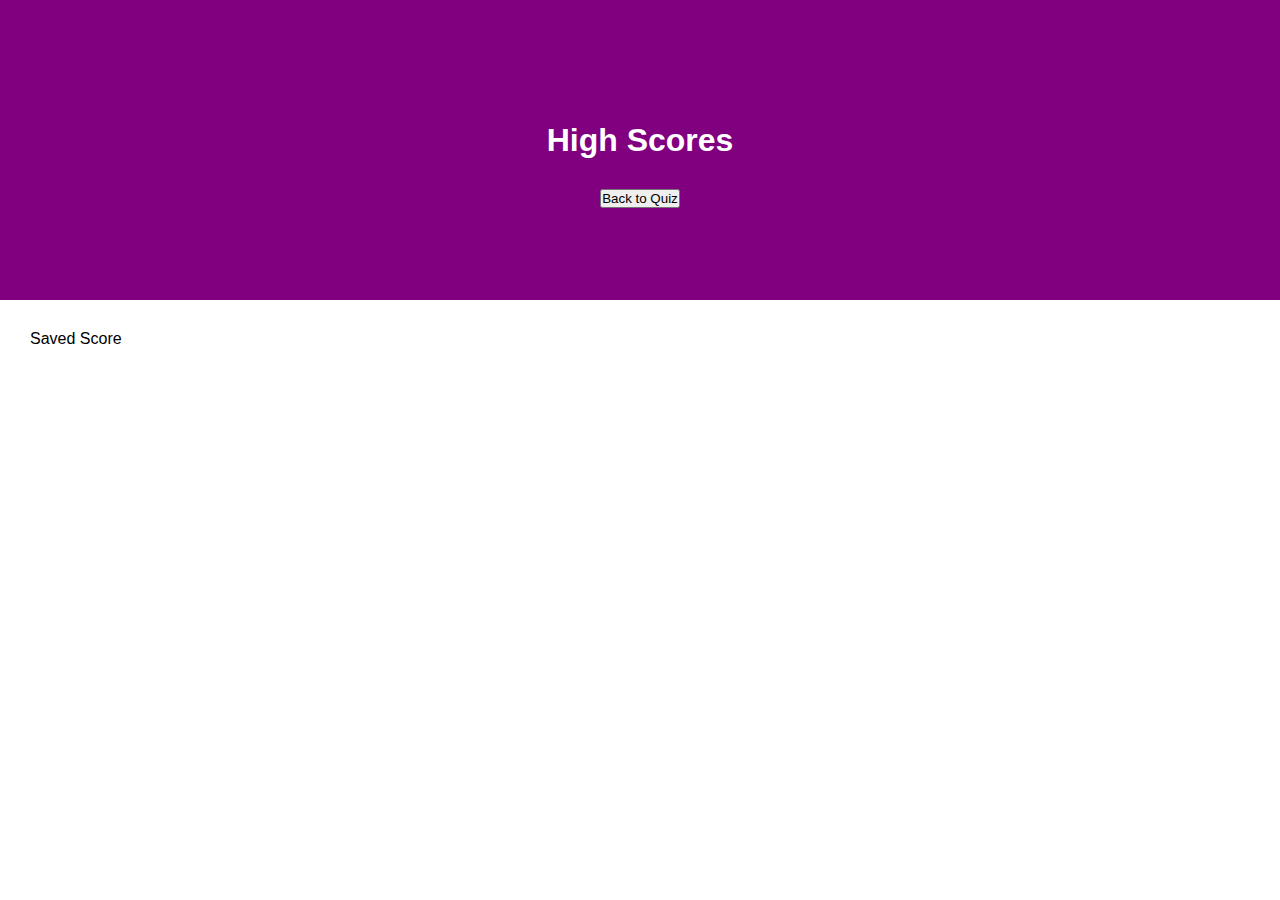
==== scores.html @ 5f52775c "added high scores page" ====
<!DOCTYPE html>
<html lang="en">
  <head>
    <meta charset="UTF-8" />
    <meta name="viewport" content="width=device-width, initial-scale=1.0" />
    <meta http-equiv="X-UA-Compatible" content="ie=edge" />
    <title>Code Quiz</title>
    <link rel="stylesheet" href="./assets/css/style.css" />
  </head>
  <body>
    <main>
      <div class="opener">
        <!-- Timer -->
        <section id="main"></section>

        <!-- Title -->
        <h1>High Scores</h1>
        <!-- Begin Button -->
        <button id="back">Back to Quiz</button>
      </div>
      <p>Saved Score</p>
      <script src="./assets/js/score.js"></script>
    </main>
  </body>
</html>
---- assets/css/style.css ----
* {
  margin: 0;
  padding: 0;
  box-sizing: border-box;
  font-family: Verdana, Geneva, Tahoma, sans-serif;
}

.opener {
  height: 300px;
  display: flex;
  flex-direction: column;
  justify-content: center;
  align-items: center;
  align-content: space-around;
  background: purple;
  color: white;
}

nav, a {
  background: purple;
  color: white;
  padding: 20px;
  font-size: 20px;
  text-decoration: none;
  cursor: pointer;
}

#timer {
  margin: 30px;
}

h1 {
  margin: 30px;
}

.main {
  height: 300px;
  display: flex;
  flex-direction: column;
  justify-content: center;
  align-items: center;
  align-content: space-around;
  padding-top: 100px;
  font-size: larger;
  /* border: 5px solid black; */
}

#question {
  margin: 30px;
  display: flex;
  flex-direction: column;
  justify-content: center;
  align-items: center;
}

#answer {
  display: flex;
  flex-direction: column;
  justify-content: center;
  align-items: center;
}

.choice {
  border: 1px solid black;
  margin: 20px;
  height: 50px;
  width: 300px;
  padding: 10px;
  text-align: left;
  cursor: pointer;
  /* align-items: baseline; */
}

button:hover {
  background: lightblue;
  color: whitesmoke;
}

#start {
  background: darkgray;
  color: white;
  width: 150px;
  height: 30px;
  border-radius: 4px;
  cursor: pointer;
}

.correct {
  background-color: green;
}

.incorrect {
  background-color: red;
}

p {
  margin: 30px;
  justify-content: center;
  align-items: center;
}
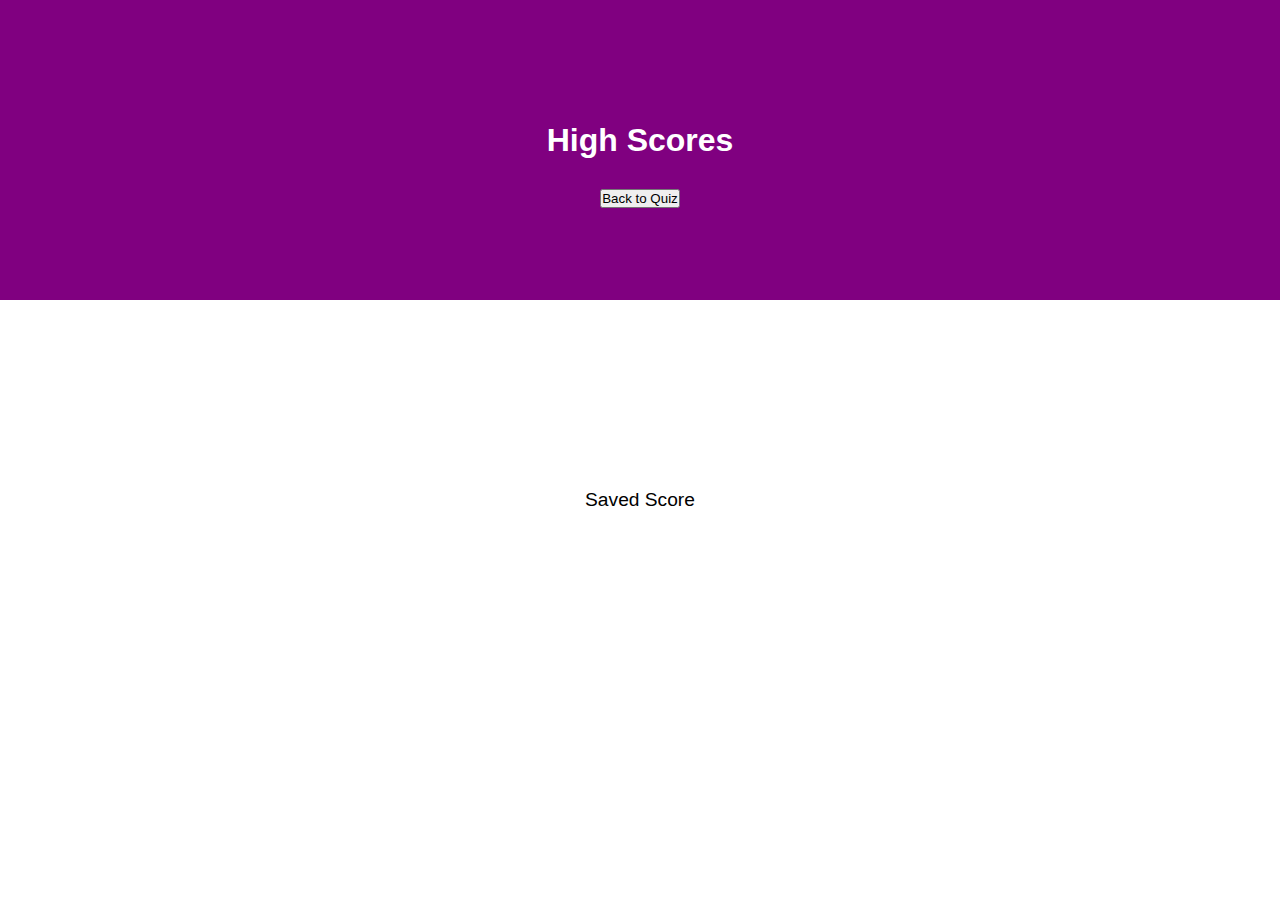
==== commit c7b22184: "added function for local storage, working properly" ====
--- a/scores.html
+++ b/scores.html
@@ -10,15 +10,13 @@
   <body>
     <main>
       <div class="opener">
-        <!-- Timer -->
         <section id="main"></section>
-
-        <!-- Title -->
-        <h1>High Scores</h1>
-        <!-- Begin Button -->
+        <h1 id="text">High Scores</h1>
         <button id="back">Back to Quiz</button>
       </div>
+      <div class="main">
       <p>Saved Score</p>
+    </div>
       <script src="./assets/js/score.js"></script>
     </main>
   </body>
--- a/assets/css/style.css
+++ b/assets/css/style.css
@@ -25,6 +25,7 @@
   cursor: pointer;
 }
 
+
 #timer {
   margin: 30px;
 }
@@ -43,6 +44,14 @@
   padding-top: 100px;
   font-size: larger;
   /* border: 5px solid black; */
+}
+
+#info {
+  margin-left: 500px;
+  margin-right: 500px;
+  text-align: center;
+  /* border: 3px solid black; */
+
 }
 
 #question {
@@ -98,3 +107,29 @@
   justify-content: center;
   align-items: center;
 }
+
+/* Extra small devices (phones, 600px and down) */
+@media only screen and (max-width: 600px) {
+  #info {margin:0}
+}
+
+/* Small devices (portrait tablets and large phones, 600px and up) */
+@media only screen and (min-width: 600px) {
+  /* #info {margin-left: 100px;
+  margin-right:100px;} */
+}
+
+/* Medium devices (landscape tablets, 768px and up) */
+@media only screen and (max-width: 768px) {
+  #info {margin:0}
+} 
+
+/* Large devices (laptops/desktops, 992px and up) */
+@media only screen and (max-width: 992px) {
+  #info {margin:0}
+} 
+
+/* Extra large devices (large laptops and desktops, 1200px and up) */
+@media only screen and (max-width: 1200px) {
+  #info {margin:0}
+}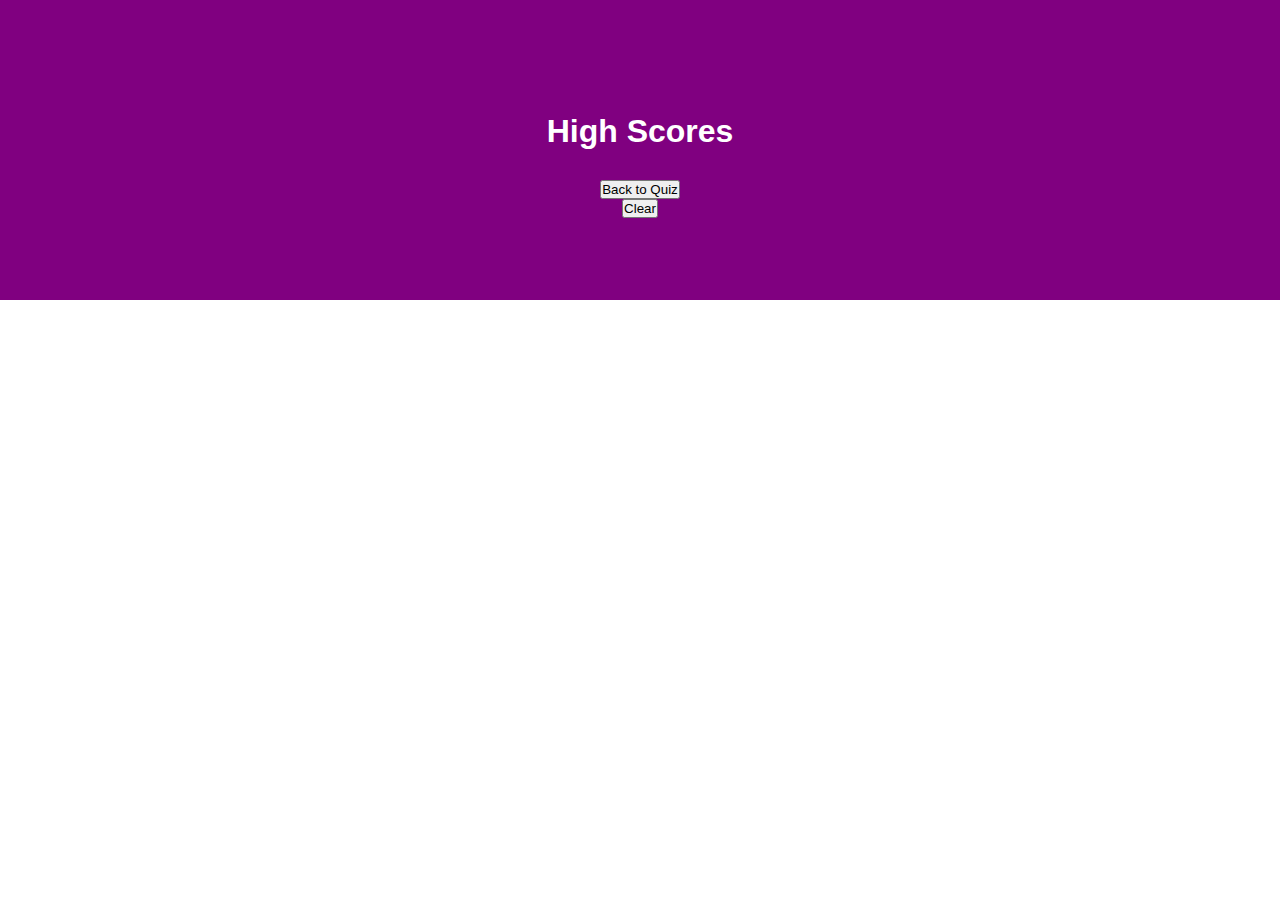
==== commit f7e2c196: "more changes" ====
--- a/scores.html
+++ b/scores.html
@@ -10,13 +10,11 @@
   <body>
     <main>
       <div class="opener">
-        <section id="main"></section>
         <h1 id="text">High Scores</h1>
         <button id="back">Back to Quiz</button>
+        <button id="clear">Clear</button>
       </div>
-      <div class="main">
-      <p>Saved Score</p>
-    </div>
+      <div class="result"></div>
       <script src="./assets/js/score.js"></script>
     </main>
   </body>
